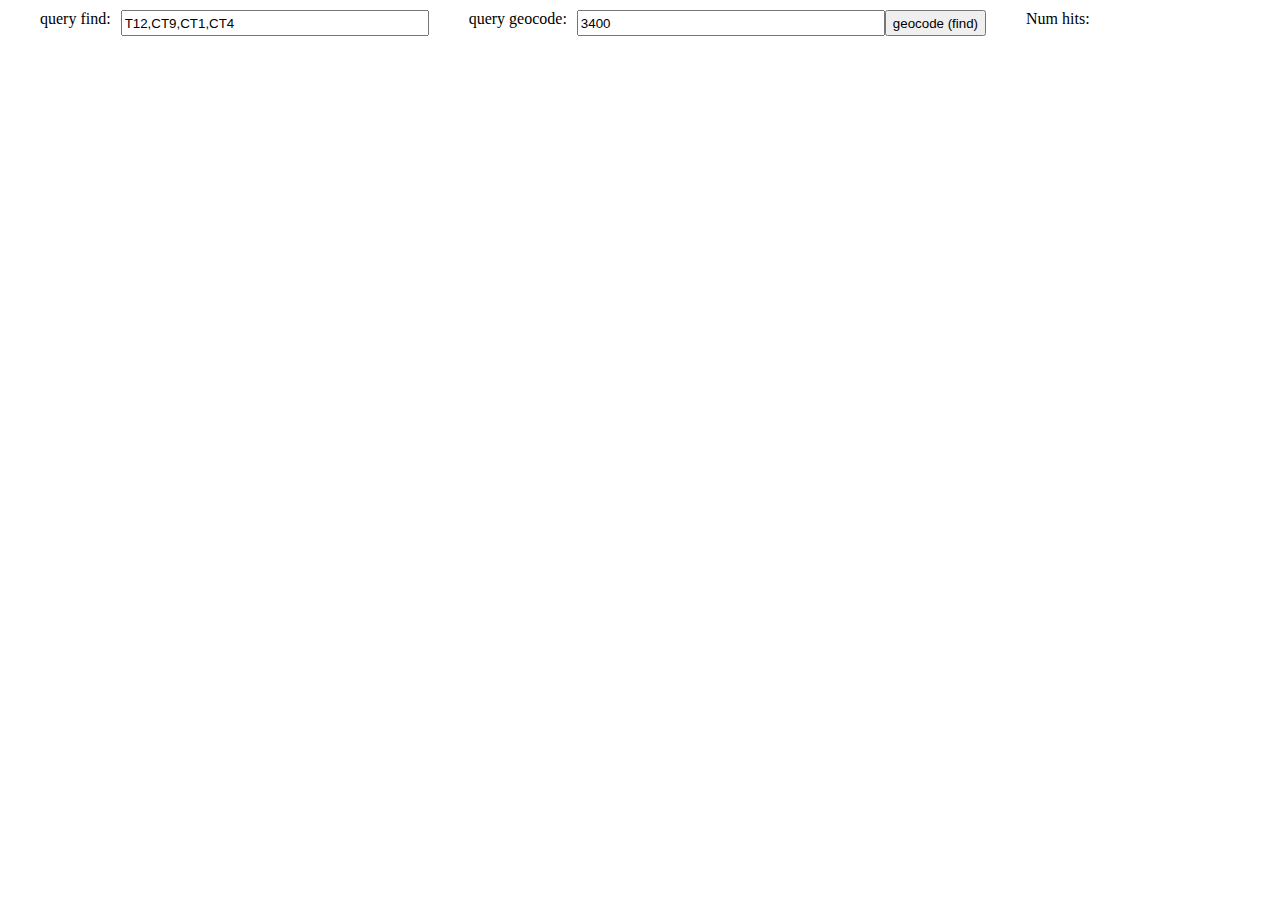
==== wwwroot/index.html @ 2af6e0be "erste version" ====
<!DOCTYPE html>
<html>

<head>
    <title>Simple Map</title>
    <meta name="viewport" content="initial-scale=1.0">
    <meta charset="utf-8">
    <style>
        body {
            margin: 0;
            padding: 0;
        }

        #container {
            min-height: 100vh;
            display: flex;
            flex-direction: column;
            margin: 0;
            padding: 0;
        }

        #header {
            flex-grow: 0;
            flex-shrink: 0;
            flex-basis: 20px;
            display: flex;
            flex-direction: row;
            margin-top: 10px;
            margin-bottom: 10px;
        }

        #map {
            flex-basis: 500px;
            flex-grow: 1;            
        }

        label {
            margin-right: 10px;
            margin-left: 40px;
        }

        .longinput {
           flex-basis: 300px; 
           height: 20px;
        }

    </style>
    <script src="./js/main.js"></script>
    <script src="./js/googlestaomapstarter.js" type="module"></script>
</head>

<body>

    <div id="container">

        <div id="header">
            <label>query find:</label>
            <input class="longinput" id="queryfind" type="text" value="T12,CT9,CT1,CT4">
            <label>query geocode:</label>
            <input class="longinput" id="querygeocode" type="text" value="3400">
            <button id="querygeocodebutton">geocode (find)</button>
            <label>Num hits:</label>
            <label id="numhits"></label>
        </div>

        <div id="map"></div>
    </div>
   
</body>

</html>
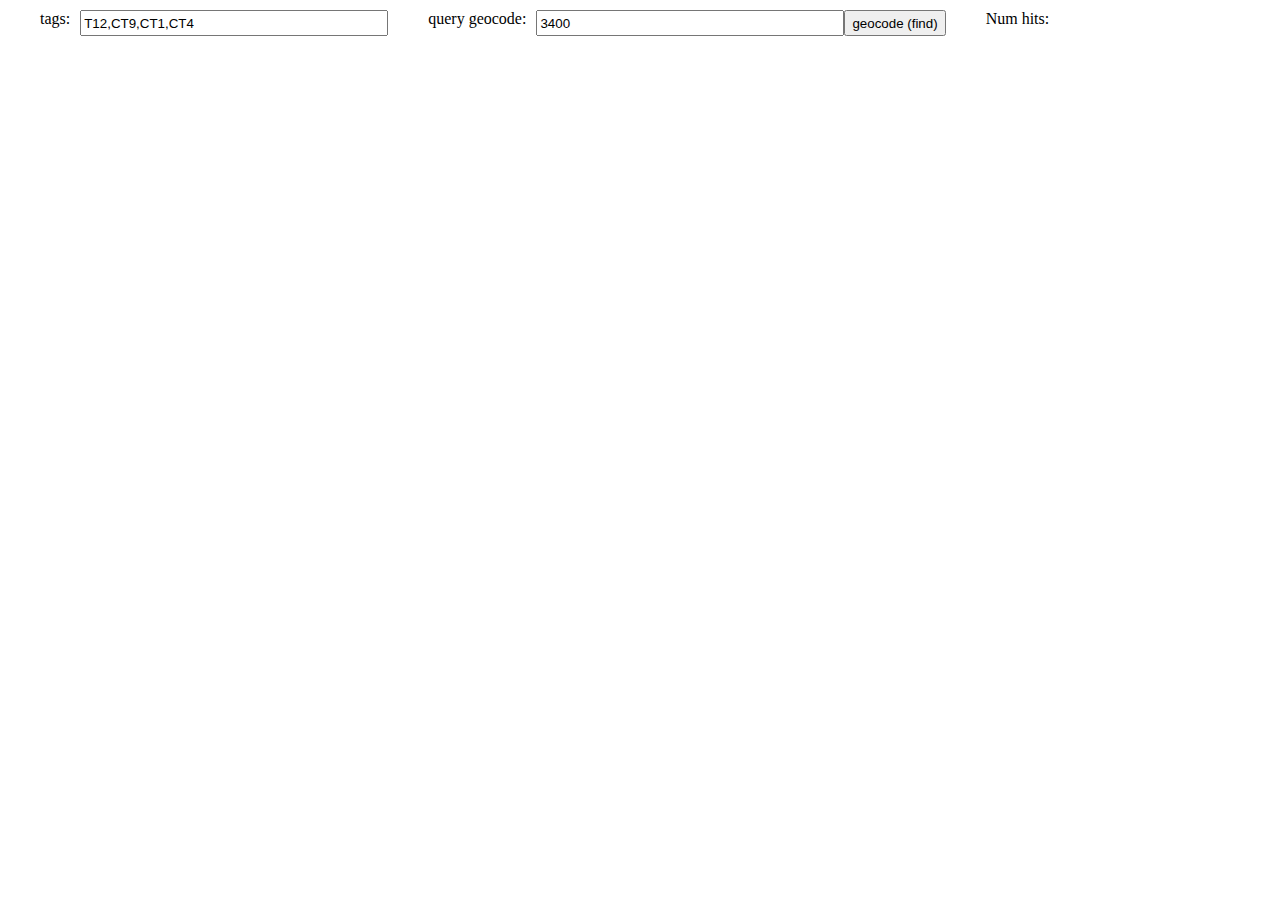
==== commit 97d9b7e8: "clustering" ====
--- a/wwwroot/index.html
+++ b/wwwroot/index.html
@@ -5,46 +5,7 @@
     <title>Simple Map</title>
     <meta name="viewport" content="initial-scale=1.0">
     <meta charset="utf-8">
-    <style>
-        body {
-            margin: 0;
-            padding: 0;
-        }
-
-        #container {
-            min-height: 100vh;
-            display: flex;
-            flex-direction: column;
-            margin: 0;
-            padding: 0;
-        }
-
-        #header {
-            flex-grow: 0;
-            flex-shrink: 0;
-            flex-basis: 20px;
-            display: flex;
-            flex-direction: row;
-            margin-top: 10px;
-            margin-bottom: 10px;
-        }
-
-        #map {
-            flex-basis: 500px;
-            flex-grow: 1;            
-        }
-
-        label {
-            margin-right: 10px;
-            margin-left: 40px;
-        }
-
-        .longinput {
-           flex-basis: 300px; 
-           height: 20px;
-        }
-
-    </style>
+    <link rel="stylesheet" href="./css/app.css">
     <script src="./js/main.js"></script>
     <script src="./js/googlestaomapstarter.js" type="module"></script>
 </head>
@@ -54,7 +15,7 @@
     <div id="container">
 
         <div id="header">
-            <label>query find:</label>
+            <label>tags:</label>
             <input class="longinput" id="queryfind" type="text" value="T12,CT9,CT1,CT4">
             <label>query geocode:</label>
             <input class="longinput" id="querygeocode" type="text" value="3400">
@@ -63,6 +24,10 @@
             <label id="numhits"></label>
         </div>
 
+        <div id="output">
+            <p id="outputelem"></p>
+        </div>
+
         <div id="map"></div>
     </div>
    
--- a/wwwroot/css/app.css
+++ b/wwwroot/css/app.css
@@ -0,0 +1,48 @@
+body {
+    margin: 0;
+    padding: 0;
+}
+
+#container {
+    min-height: 100vh;
+    display: flex;
+    flex-direction: column;
+    margin: 0;
+    padding: 0;
+}
+
+#header {
+    flex-grow: 0;
+    flex-shrink: 0;
+    flex-basis: 20px;
+    display: flex;
+    flex-direction: row;
+    margin-top: 10px;
+    margin-bottom: 10px;
+}
+
+#output {
+    flex-grow: 0;
+    flex-shrink: 0;
+    flex-basis: 100px;
+    overflow-y: scroll;
+}
+
+#map {
+    flex-basis: 500px;
+    flex-grow: 1;            
+}
+
+label {
+    margin-right: 10px;
+    margin-left: 40px;
+}
+
+.longinput {
+   flex-basis: 300px; 
+   height: 20px;
+}
+
+.error {
+    color: red;
+}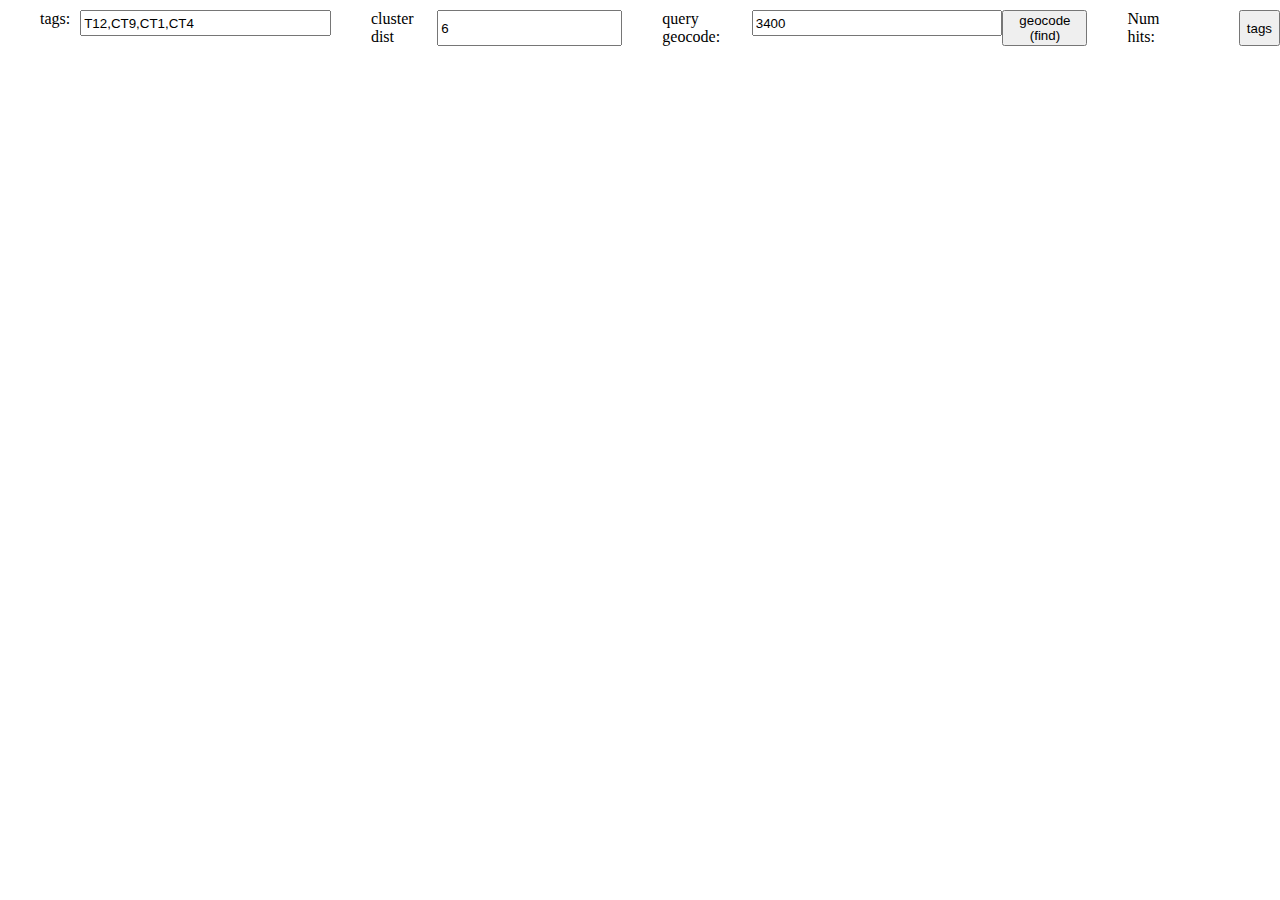
==== commit ca230696: "clusterdist als input elem" ====
--- a/wwwroot/index.html
+++ b/wwwroot/index.html
@@ -17,11 +17,14 @@
         <div id="header">
             <label>tags:</label>
             <input class="longinput" id="queryfind" type="text" value="T12,CT9,CT1,CT4">
+            <label>cluster dist</label>
+            <input class="shortinput" id="clusterdist" type="text" value="6">
             <label>query geocode:</label>
-            <input class="longinput" id="querygeocode" type="text" value="3400">
+            <input class="longinput" id="querygeocode" type="text" value="3400">           
             <button id="querygeocodebutton">geocode (find)</button>
             <label>Num hits:</label>
             <label id="numhits"></label>
+            <button id="gettagsbutton">tags</button>
         </div>
 
         <div id="output">
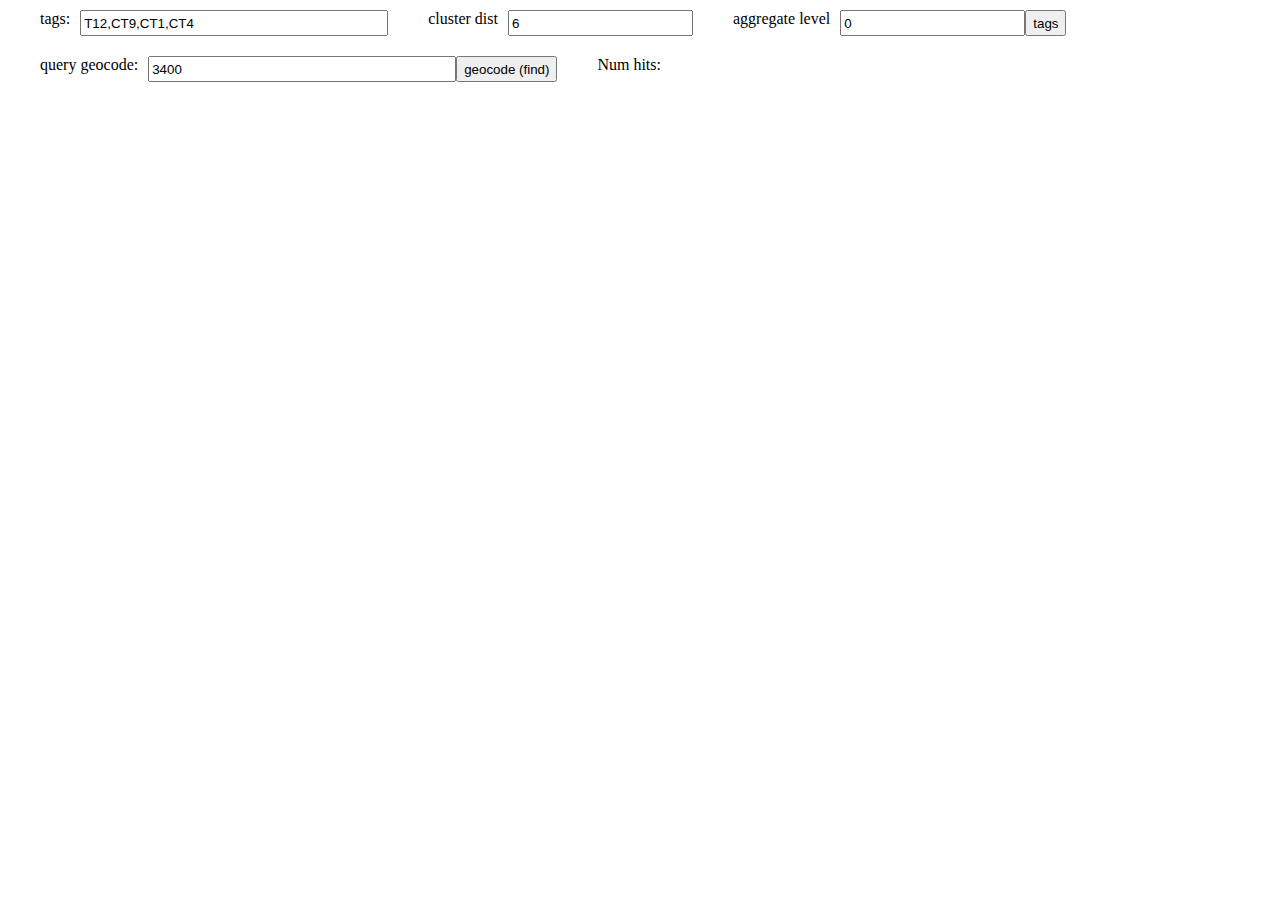
==== commit 5124af6a: "neuer parameter agglevel" ====
--- a/wwwroot/index.html
+++ b/wwwroot/index.html
@@ -2,7 +2,7 @@
 <html>
 
 <head>
-    <title>Simple Map</title>
+    <title>Feature Explorer</title>
     <meta name="viewport" content="initial-scale=1.0">
     <meta charset="utf-8">
     <link rel="stylesheet" href="./css/app.css">
@@ -19,12 +19,18 @@
             <input class="longinput" id="queryfind" type="text" value="T12,CT9,CT1,CT4">
             <label>cluster dist</label>
             <input class="shortinput" id="clusterdist" type="text" value="6">
+            <label>aggregate level</label>
+            <input class="shortinput" id="aggregatelevel" type="text" value="0">
+           
+            <button id="gettagsbutton">tags</button>
+        </div>
+
+        <div id="geocoder">
             <label>query geocode:</label>
             <input class="longinput" id="querygeocode" type="text" value="3400">           
             <button id="querygeocodebutton">geocode (find)</button>
             <label>Num hits:</label>
             <label id="numhits"></label>
-            <button id="gettagsbutton">tags</button>
         </div>
 
         <div id="output">
--- a/wwwroot/css/app.css
+++ b/wwwroot/css/app.css
@@ -20,6 +20,16 @@
     margin-top: 10px;
     margin-bottom: 10px;
 }
+
+#geocoder {
+    flex-grow: 0;
+    flex-shrink: 0;
+    flex-basis: 20px;
+    display: flex;
+    flex-direction: row;
+    margin-top: 10px;
+    margin-bottom: 10px;
+} 
 
 #output {
     flex-grow: 0;
